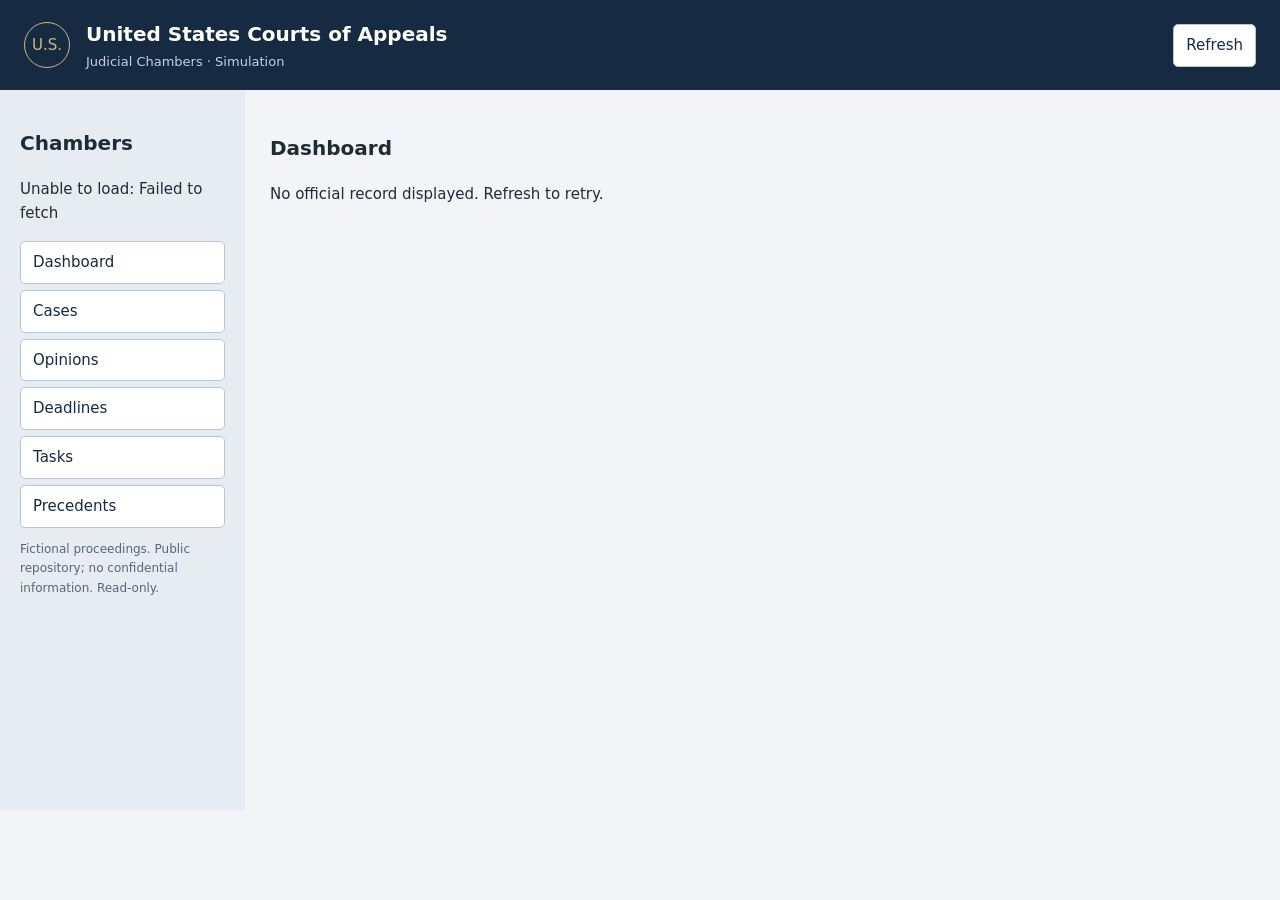
==== docs/index.html @ 01bd3719 "Switch active campaign to federal appellate courts; archive Maine and add live case viewer" ====
<!doctype html><html lang="ko"><head><meta charset="utf-8"><meta name="viewport" content="width=device-width,initial-scale=1"><title>U.S. Courts of Appeals | Chambers</title><link rel="stylesheet" href="chambers.css"></head><body><header><div class="seal">U.S.</div><div><h1>United States Courts of Appeals</h1><p>Judicial Chambers · Simulation</p></div><button id="refresh">Refresh</button></header><main><aside><h2>Chambers</h2><p id="status" role="status">Loading verified checkpoint…</p><nav id="nav"></nav><p class="note">Fictional proceedings. Public repository; no confidential information. Read-only.</p></aside><section><h2 id="heading">Dashboard</h2><div id="content"></div></section></main><script src="chambers.js" defer></script></body></html>
---- docs/chambers.css ----
*{box-sizing:border-box}body{margin:0;font:15px/1.65 system-ui,sans-serif;background:#f2f4f7;color:#202b38}header{display:flex;gap:16px;align-items:center;padding:18px 24px;background:#162a42;color:#fff}header h1{font-size:20px;margin:0}header p{margin:0;color:#c5d2e2;font-size:13px}.seal{border:1px solid #d1b681;border-radius:50%;width:46px;height:46px;display:grid;place-items:center;color:#d1b681}button{font:inherit;cursor:pointer;border:1px solid #b8c5d3;background:#fff;color:#162a42;padding:8px 12px;border-radius:5px}header button{margin-left:auto}main{display:grid;grid-template-columns:245px 1fr;max-width:1280px;margin:auto;min-height:80vh}aside{background:#e7ecf2;padding:20px}section{padding:25px;min-width:0}nav{display:grid;gap:6px}nav button{text-align:left}.note{font-size:12px;color:#566677}h2{font-size:20px}h3{font-size:16px}.panel{background:#fff;border:1px solid #d5dce5;border-radius:6px;padding:16px;margin:12px 0}.row{display:flex;gap:12px;flex-wrap:wrap;align-items:center}.muted{color:#55667a}pre{white-space:pre-wrap;overflow-wrap:anywhere;font:14px/1.75 Georgia,serif;padding:20px;background:#fff;border:1px solid #d5dce5}input{font:inherit;padding:9px;max-width:100%}@media(max-width:650px){main{display:block}aside{padding:12px}nav{display:flex;flex-wrap:wrap}section{padding:12px}header{padding:12px}header h1{font-size:16px}}
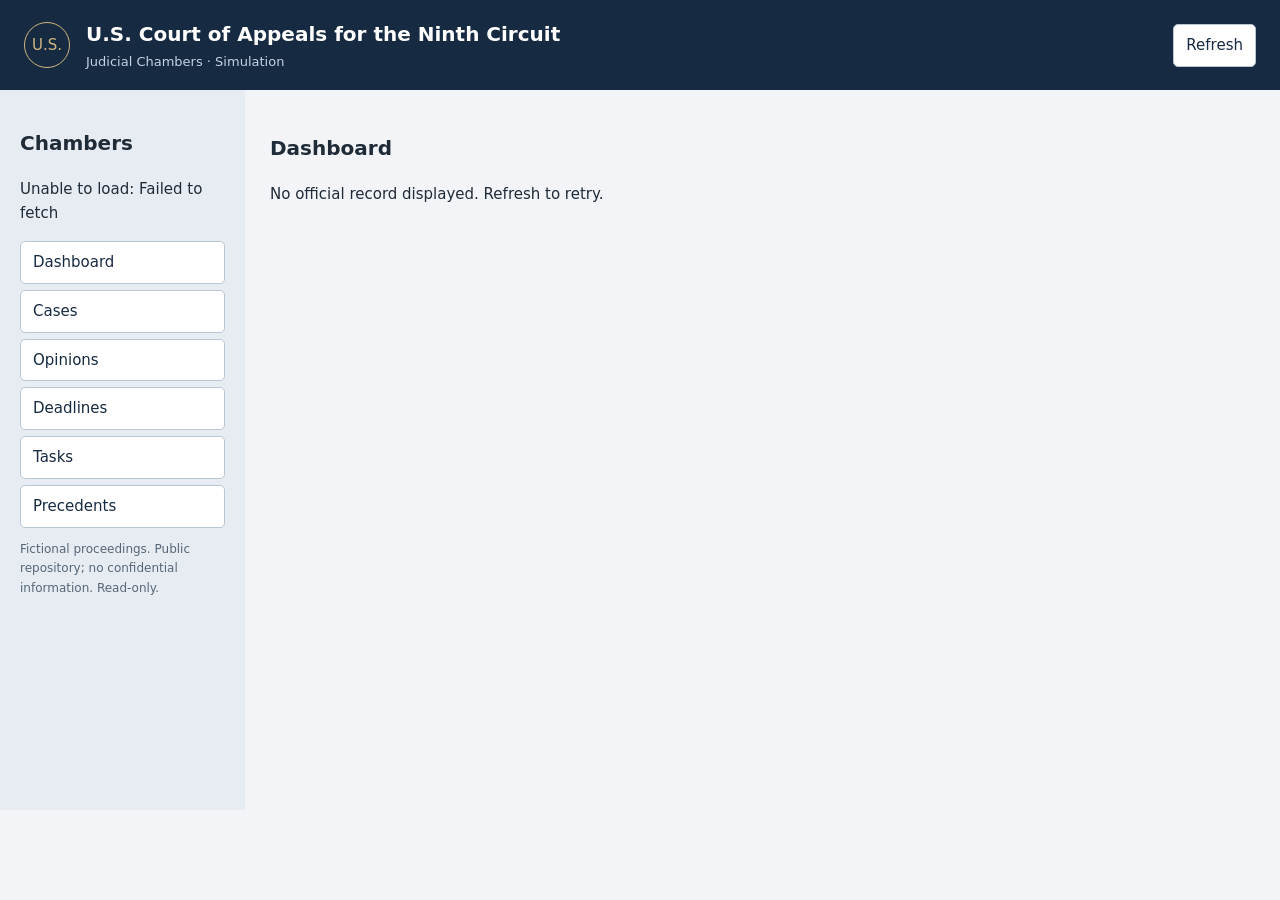
==== commit ac5d0038: "Implement Ninth Circuit ordinary merits panel rules and site smoke checks" ====
--- a/docs/index.html
+++ b/docs/index.html
@@ -1 +1 @@
-<!doctype html><html lang="ko"><head><meta charset="utf-8"><meta name="viewport" content="width=device-width,initial-scale=1"><title>U.S. Courts of Appeals | Chambers</title><link rel="stylesheet" href="chambers.css"></head><body><header><div class="seal">U.S.</div><div><h1>United States Courts of Appeals</h1><p>Judicial Chambers · Simulation</p></div><button id="refresh">Refresh</button></header><main><aside><h2>Chambers</h2><p id="status" role="status">Loading verified checkpoint…</p><nav id="nav"></nav><p class="note">Fictional proceedings. Public repository; no confidential information. Read-only.</p></aside><section><h2 id="heading">Dashboard</h2><div id="content"></div></section></main><script src="chambers.js" defer></script></body></html>+<!doctype html><html lang="ko"><head><meta charset="utf-8"><meta name="viewport" content="width=device-width,initial-scale=1"><title>Ninth Circuit | Judicial Chambers</title><link rel="stylesheet" href="chambers.css"></head><body><header><div class="seal">U.S.</div><div><h1>U.S. Court of Appeals for the Ninth Circuit</h1><p>Judicial Chambers · Simulation</p></div><button id="refresh">Refresh</button></header><main><aside><h2>Chambers</h2><p id="status" role="status">Loading verified checkpoint…</p><nav id="nav"></nav><p class="note">Fictional proceedings. Public repository; no confidential information. Read-only.</p></aside><section><h2 id="heading">Dashboard</h2><div id="content"></div></section></main><script src="chambers.js" defer></script></body></html>
